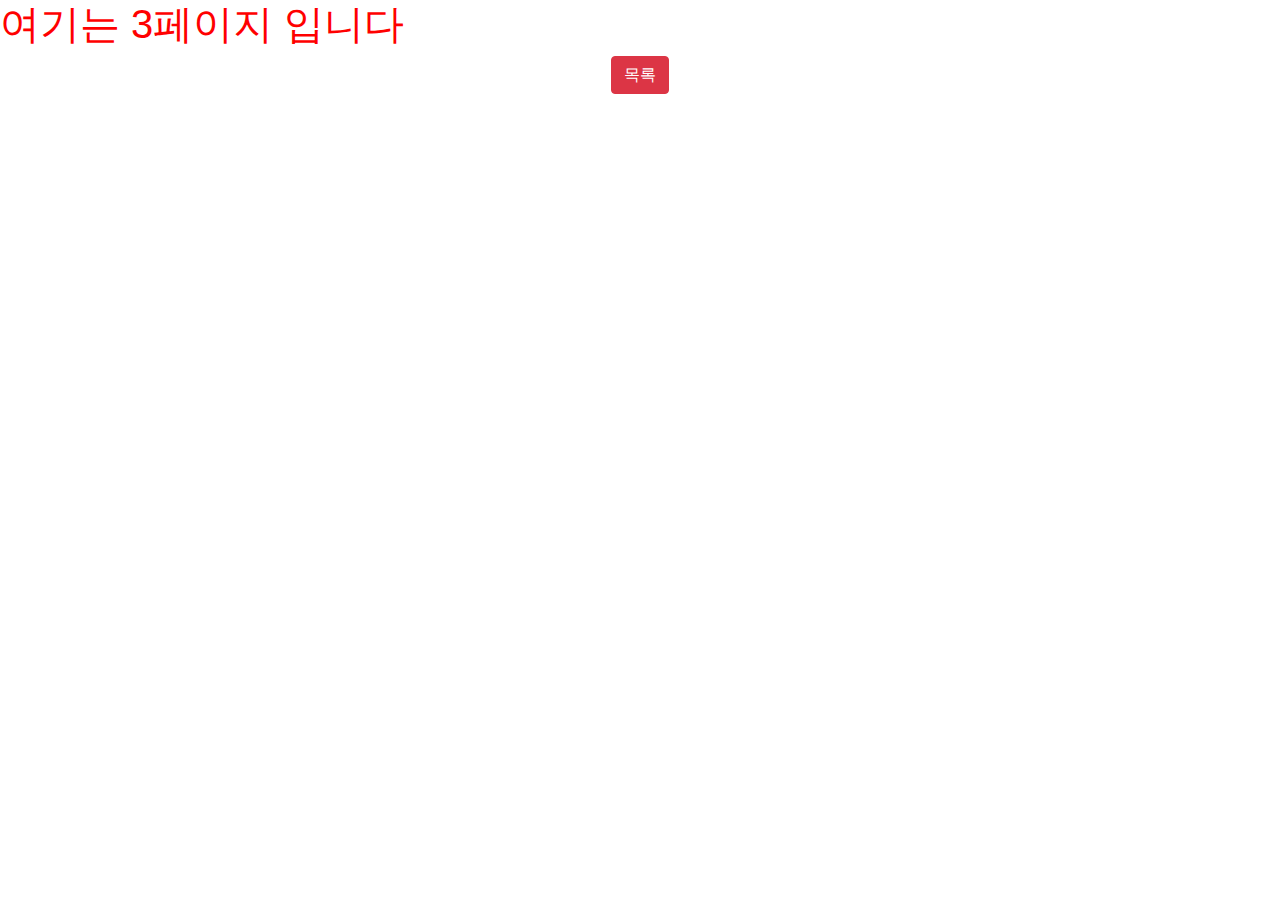
==== page3.html @ e2ec2c11 "main" ====
<!DOCTYPE html>
<html>
<head>
    <meta charset='utf-8'>
    <meta http-equiv='X-UA-Compatible' content='IE=edge'>
    <title>page3</title>
    <meta name='viewport' content='width=device-width, initial-scale=1'>
    <link rel='stylesheet' type='text/css' media='screen' href='main.css'>
    <script src='main.js'></script>
    <link rel="stylesheet" href="https://stackpath.bootstrapcdn.com/bootstrap/4.3.1/css/bootstrap.min.css" integrity="sha384-ggOyR0iXCbMQv3Xipma34MD+dH/1fQ784/j6cY/iJTQUOhcWr7x9JvoRxT2MZw1T" crossorigin="anonymous">

</head>
<body>
    <h1>여기는 3페이지 입니다</h1>

    <p id="foot"></p>
    <script src='main2.js'></script>
    
</body>
</html>
---- main.css ----
h1{
    color: red;
}
li{
    margin: 5px;
}
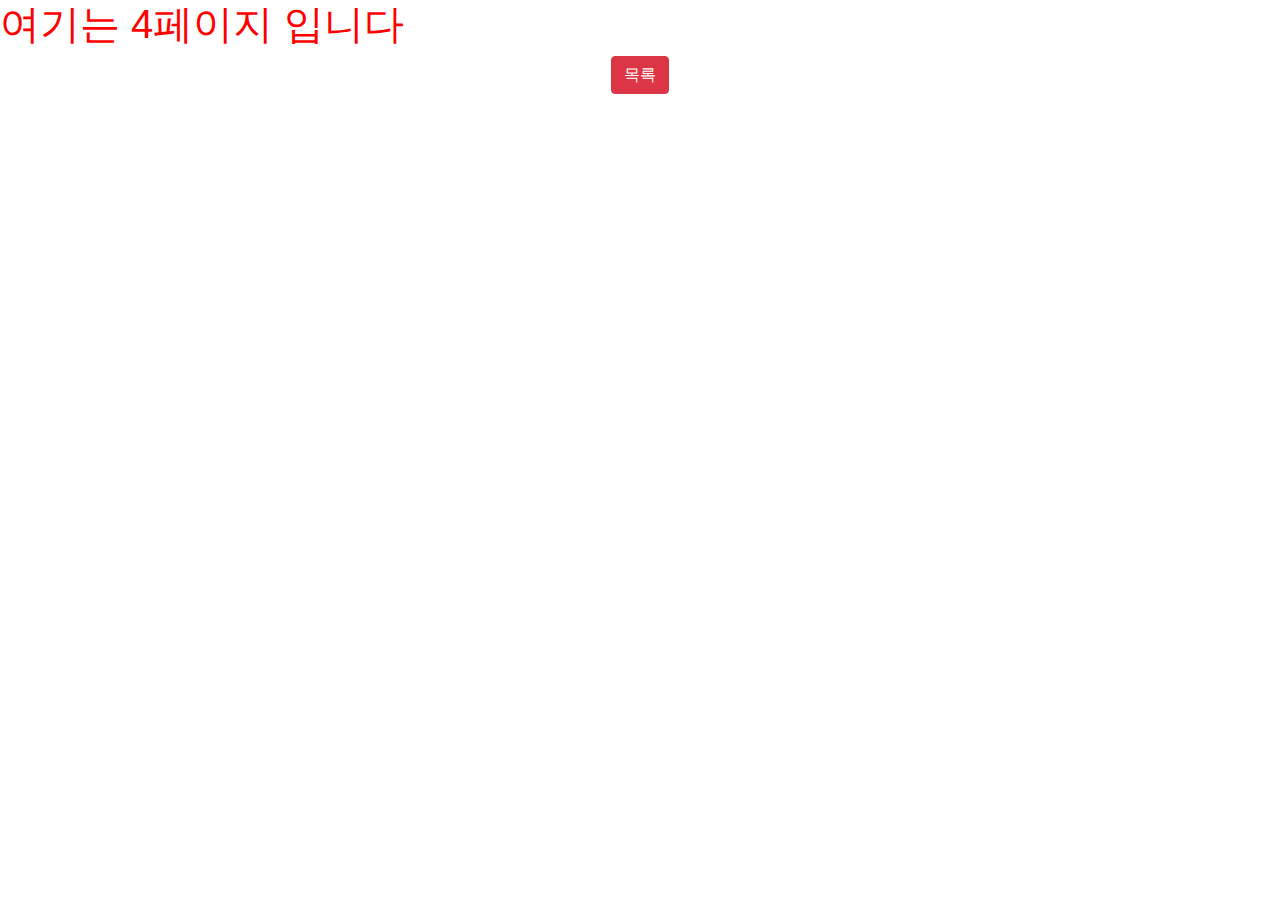
==== commit 3a3985b7: "main" ====
--- a/page3.html
+++ b/page3.html
@@ -11,7 +11,7 @@
 
 </head>
 <body>
-    <h1>여기는 3페이지 입니다</h1>
+    <h1>여기는 4페이지 입니다</h1>
 
     <p id="foot"></p>
     <script src='main2.js'></script>
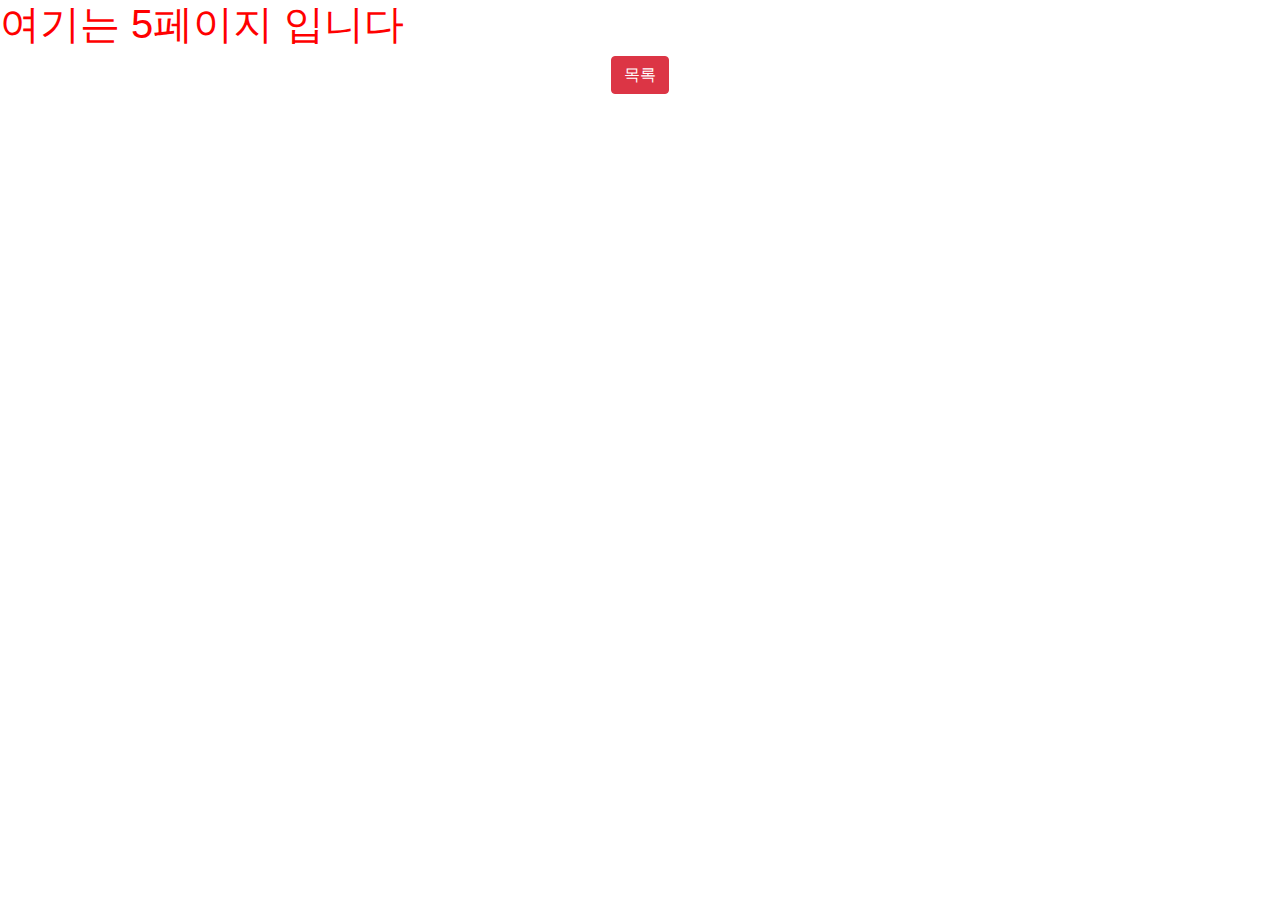
==== commit 59d9b7d5: "Update page3.html" ====
--- a/page3.html
+++ b/page3.html
@@ -11,10 +11,10 @@
 
 </head>
 <body>
-    <h1>여기는 4페이지 입니다</h1>
+    <h1>여기는 5페이지 입니다</h1>
 
     <p id="foot"></p>
     <script src='main2.js'></script>
     
 </body>
-</html>+</html>
